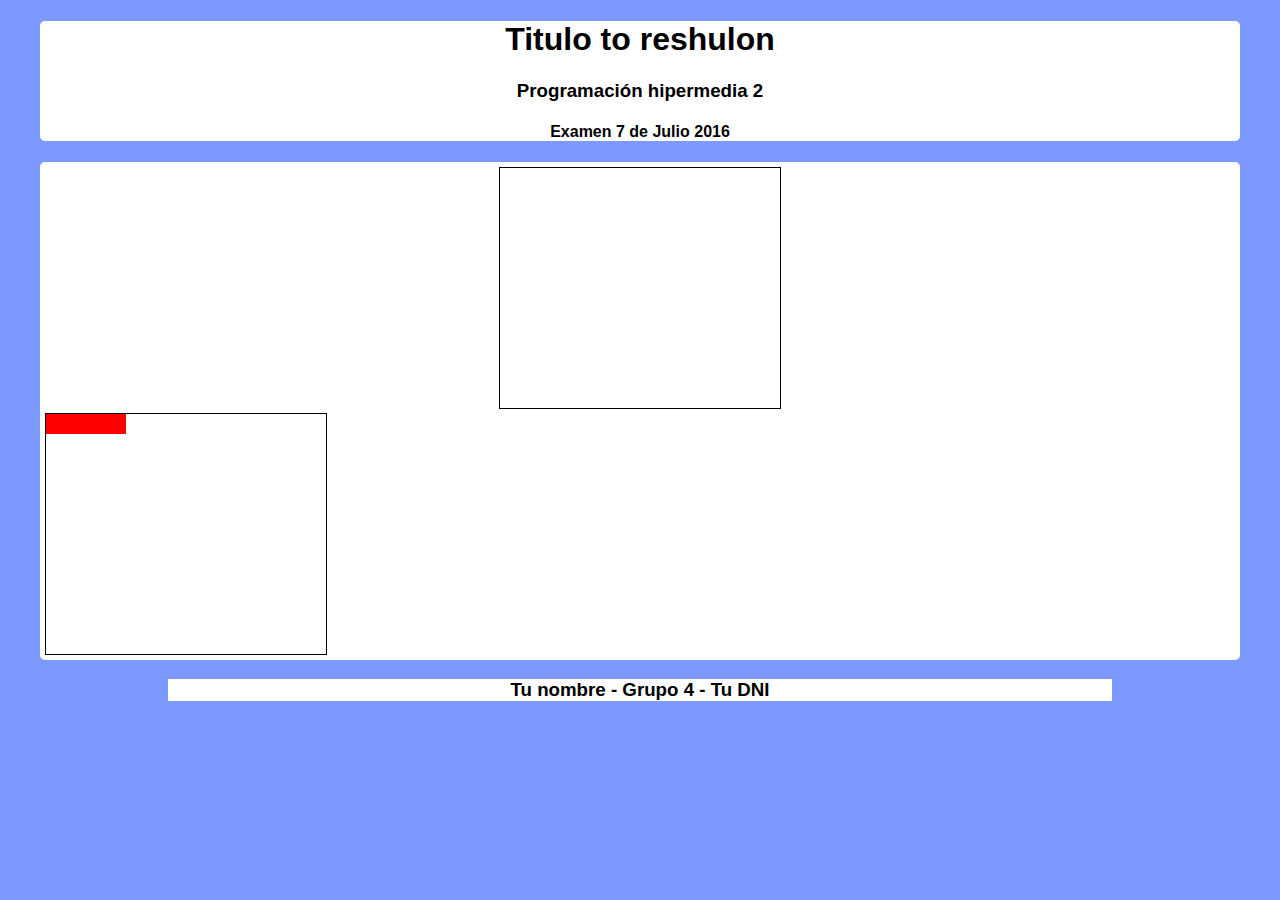
==== canvas.html @ 4c43033c "Canvasitos" ====
<!DOCTYPE html>
<html lang="en">
<head>
	<meta charset="UTF-8">
	<title>Examen Julio</title>
	<link rel="stylesheet" type="text/css" href="estilos.css">
	<script type="text/javascript" src="funciones.js"></script>
</head>
<body onload="arranque_personalizado();">
		<header>
			 <h1> Titulo to reshulon</h1>
			 <h3> Programación hipermedia 2 </h3>
			 <h4> Examen 7 de Julio 2016 </h4>
		 </header>

	 	<section>
	<canvas id="game" style="text-align:center;" width="280" height="240" >Tu navegador no soporta HTML5 Canvas :(</canvas>
	<div id="things"> 
		<div class= "fichas"> </div>
	</div>
		</section>
			<footer> <h3>Tu nombre - Grupo 4 - Tu DNI </h3></footer>

</body>
</html>
---- estilos.css ----
body{
  background: #7E99FD; /* For browsers that do not support gradients */
  font-family: sans-serif;

}
header{
	text-align:center;
  background-color: white;
  border-radius: 5px;

}
footer{
  text-align:center;
  background-color: white;
  text-align:center;

}

section{
	text-align: center;
	background-color:white;
  border-radius: 5px;
  margin:5px;
  padding: 5px;
}

section >section> div {
	overflow-x:auto;
  padding: 5px;
}
a{
	text-align: center;
}


#clasificaciones{
  width:500px;
  margin: 10px auto;
}

.flex-container {
    display: -webkit-flex;
    display: flex;
}

.flex-item {
    background-color: cornflowerblue;
    width: 100px;
    height: 100px;
    margin: 10px;
}
canvas{
  border: 1px;
  border-style: solid;
}
#things{
  border: 1px;
  border-style: solid;
  width:280px;
  height: 240px;
}
.fichas{
  height: 20px;
  width: 80px;
  background-color: red;
}
@media (min-width: 550px) {

  section
  {
    margin-left: 2em;
    margin-right: 2em;
  }
  #mvp{
      margin-bottom: 1em;
  }
  header{
    margin-left: 2em;
    margin-right: 2em;

  }
  footer{
    margin-left: 10em;
    margin-right: 10em;
  }
}
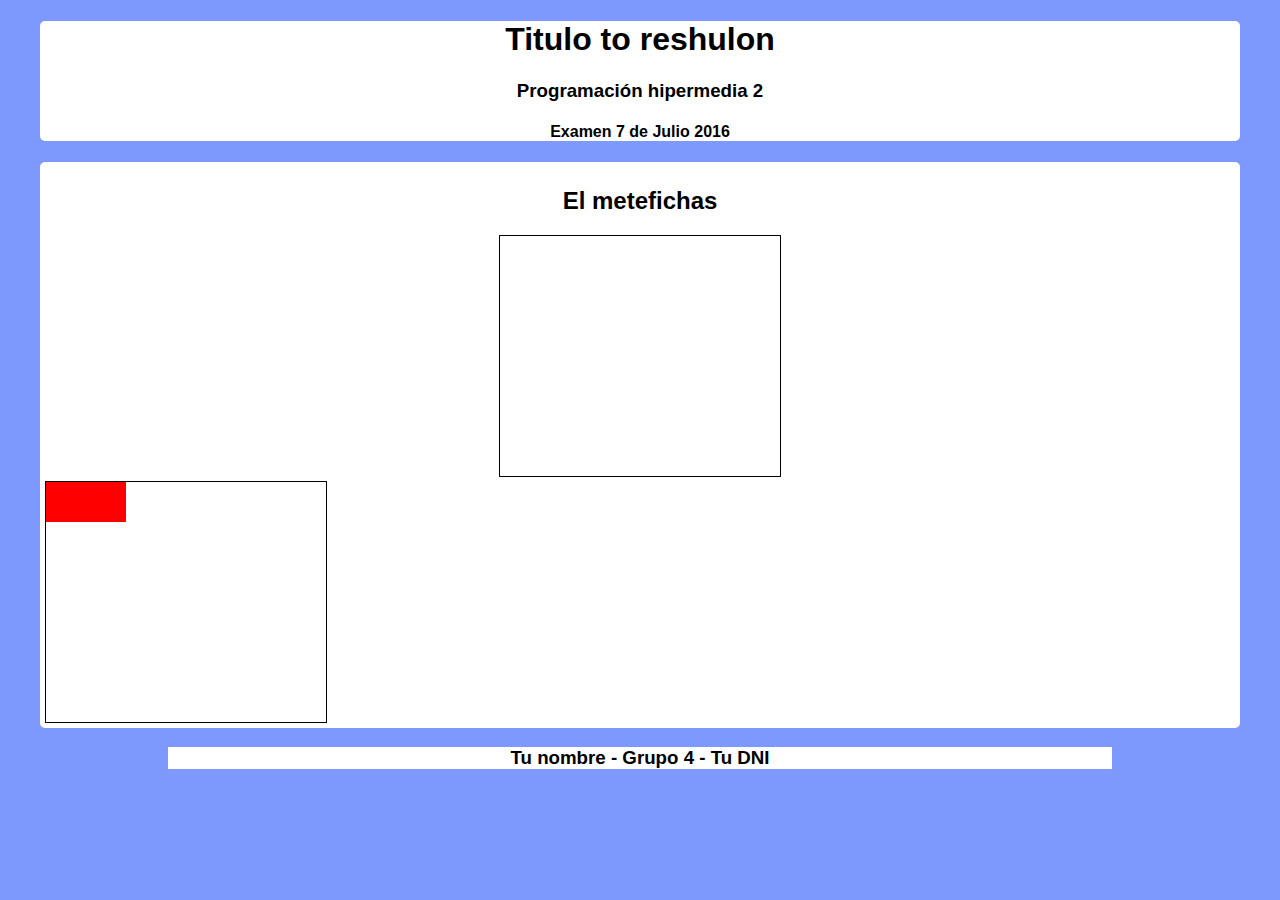
==== commit 0ec7fa83: "Vamos a ver si no la lio" ====
--- a/canvas.html
+++ b/canvas.html
@@ -14,9 +14,12 @@
 		 </header>
 
 	 	<section>
-	<canvas id="game" style="text-align:center;" width="280" height="240" >Tu navegador no soporta HTML5 Canvas :(</canvas>
+	 	<h2> El metefichas </h2>
+	<canvas id="game" style="text-align:center;" width="280" height="240"  ondrop="drop(event)" ondragover="allowDrop(event)">Tu navegador no soporta HTML5 Canvas :(</canvas>
 	<div id="things"> 
-		<div class= "fichas"> </div>
+		<div class= "fichas" id="ficharoja" draggable = "true" ondragstart="drag(event)" onclick="click()"> </div>
+		<div class= "fichas" id="fichaverde" draggable = "true" ondragstart="drag(event)" onclick="click()"> </div>
+
 	</div>
 		</section>
 			<footer> <h3>Tu nombre - Grupo 4 - Tu DNI </h3></footer>
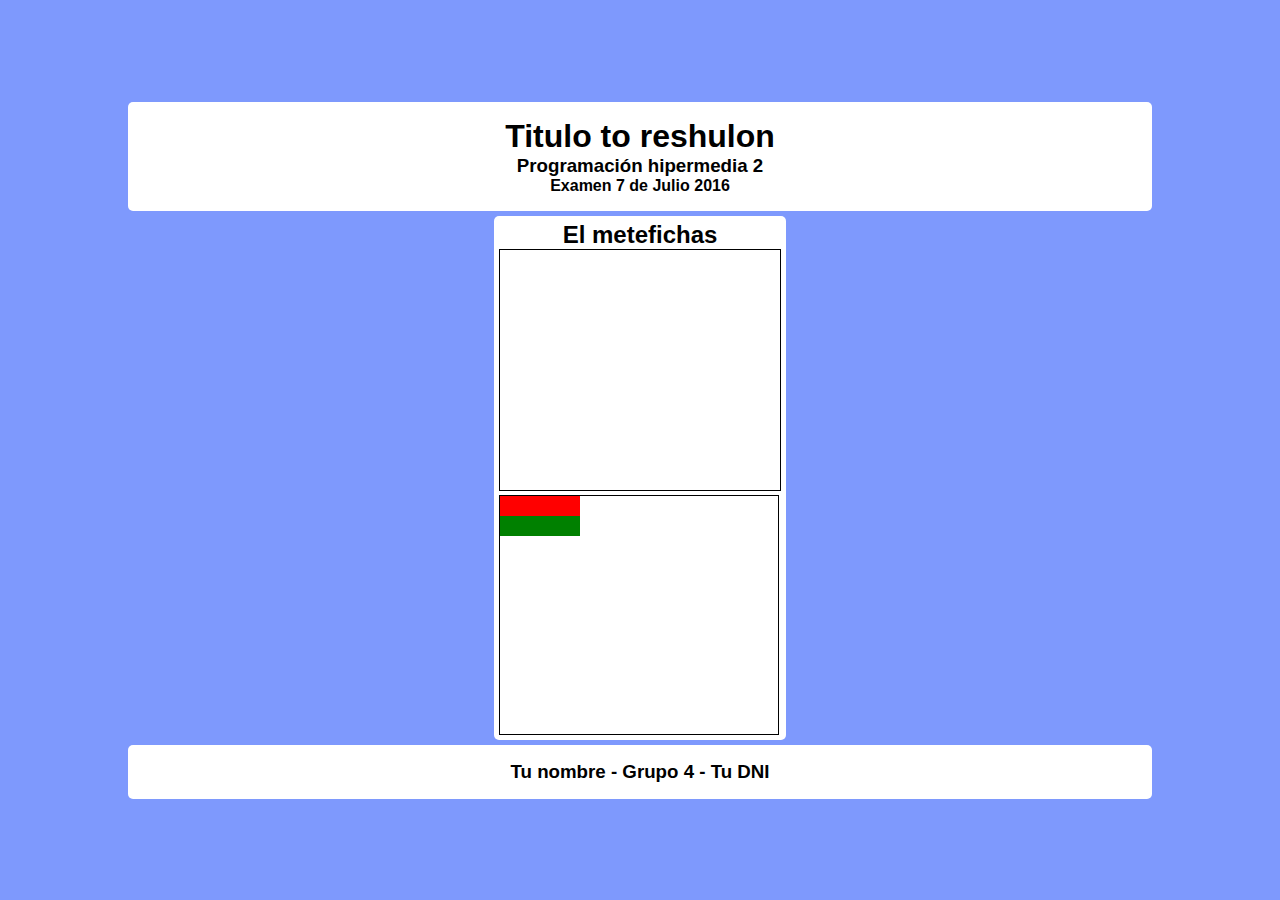
==== commit 805690e2: "Drag and drop thing" ====
--- a/canvas.html
+++ b/canvas.html
@@ -6,7 +6,7 @@
 	<link rel="stylesheet" type="text/css" href="estilos.css">
 	<script type="text/javascript" src="funciones.js"></script>
 </head>
-<body onload="arranque_personalizado();">
+<body onload="">
 		<header>
 			 <h1> Titulo to reshulon</h1>
 			 <h3> Programación hipermedia 2 </h3>
@@ -17,8 +17,8 @@
 	 	<h2> El metefichas </h2>
 	<canvas id="game" style="text-align:center;" width="280" height="240"  ondrop="drop(event)" ondragover="allowDrop(event)">Tu navegador no soporta HTML5 Canvas :(</canvas>
 	<div id="things"> 
-		<div class= "fichas" id="ficharoja" draggable = "true" ondragstart="drag(event)" onclick="click()"> </div>
-		<div class= "fichas" id="fichaverde" draggable = "true" ondragstart="drag(event)" onclick="click()"> </div>
+		<div class= "fichas" id="ficharoja" draggable = "true" ondragstart="drag(event)" onclick="click(event)"> </div>
+		<div class= "fichas" id="fichaverde" draggable = "true" ondragstart="drag(event)" onclick="click(event)"> </div>
 
 	</div>
 		</section>
--- a/estilos.css
+++ b/estilos.css
@@ -1,19 +1,60 @@
-body{
+*
+{
+	margin: 0px;
+	padding: 0px;
+	box-sizing: border-box;
+}
+
+body
+{
+	min-height: 100vh; /* Footer push */
   background: #7E99FD; /* For browsers that do not support gradients */
   font-family: sans-serif;
 
+	display: -webkit-flex;
+	display: flex;
+	flex-direction: column;
+	align-items: center;
+	justify-content: center;
 }
-header{
+
+
+header
+{
+	width: 100%;
+	padding: 1em;
 	text-align:center;
-  background-color: white;
-  border-radius: 5px;
+	background-color: white;
+	/*border-radius: 5px;*/
+}
 
+
+div.content-wrap
+{
+	display: -webkit-flex;
+	display: flex;
+	justify-content: center;
+	flex: 1; /* Footer push */
 }
-footer{
-  text-align:center;
-  background-color: white;
-  text-align:center;
 
+
+main
+{
+	display: -webkit-flex;
+	display: flex;
+	flex-direction: row;
+	justify-content: center;
+	align-items: center;
+}
+
+
+footer
+{
+	width: 100%;
+	padding: 1em;
+	text-align:center;
+	background-color: white;
+	text-align:center;
 }
 
 section{
@@ -26,7 +67,7 @@
 
 section >section> div {
 	overflow-x:auto;
-  padding: 5px;
+  	padding: 5px;
 }
 a{
 	text-align: center;
@@ -41,46 +82,61 @@
 .flex-container {
     display: -webkit-flex;
     display: flex;
+
+    align-items: center;
+    justify-content: center;
 }
 
-.flex-item {
-    background-color: cornflowerblue;
-    width: 100px;
-    height: 100px;
-    margin: 10px;
+.flex-item 
+{
+	background-color: cornflowerblue;
+	width: 100px;
+	height: 100px;
+	margin: 10px;
 }
-canvas{
-  border: 1px;
-  border-style: solid;
-}
-#things{
-  border: 1px;
-  border-style: solid;
-  width:280px;
-  height: 240px;
-}
-.fichas{
-  height: 20px;
-  width: 80px;
-  background-color: red;
-}
-@media (min-width: 550px) {
 
+
+@media (min-width: 550px) 
+{
+	body
+	{
+		padding: 1em 10%;
+	}
+
+	header, footer
+	{
+		border-radius: 5px;
+	}
+	canvas{
+	  border: 1px;
+	  border-style: solid;
+	}
+	#things{
+	  border: 1px;
+	  border-style: solid;
+	  width:280px;
+	  height: 240px;
+	}
+	.fichas{
+	  height: 20px;
+	  width: 80px;
+	}
+  #ficharoja{
+    background-color: red;
+
+  }
+  #fichaverde{
+    background-color: green;
+
+  }
   section
   {
-    margin-left: 2em;
-    margin-right: 2em;
+		margin-left: 2em;
+		margin-right: 2em;
   }
-  #mvp{
+
+  #mvp
+  {
       margin-bottom: 1em;
   }
-  header{
-    margin-left: 2em;
-    margin-right: 2em;
-
-  }
-  footer{
-    margin-left: 10em;
-    margin-right: 10em;
-  }
 }